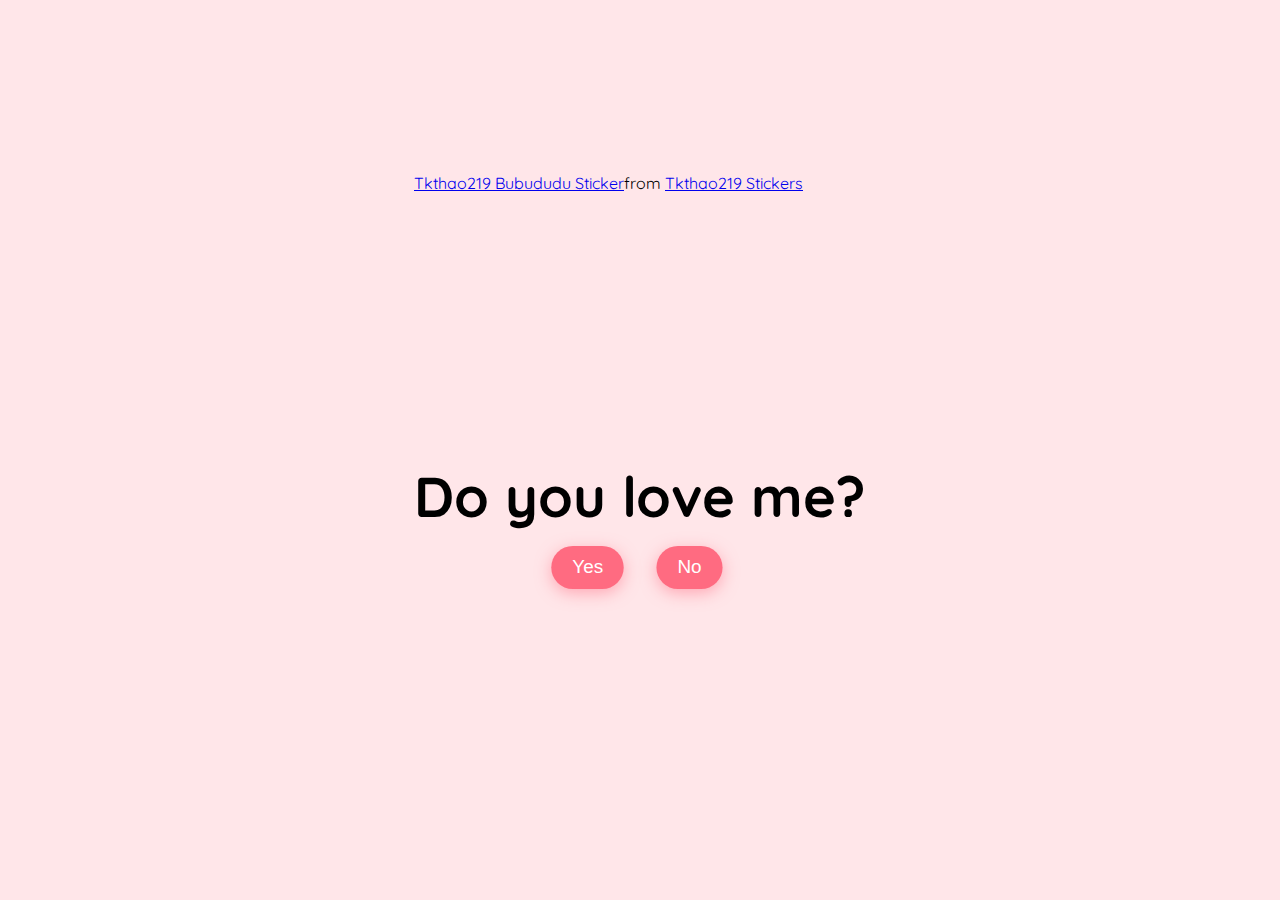
==== index.html @ 6e06f231 "first commit" ====
<!DOCTYPE html>
<html lang="en">
  <head>
    <meta charset="UTF-8" />
    <meta name="viewport" content="width=device-width, initial-scale=1.0" />
    <link rel="preconnect" href="https://fonts.googleapis.com" />
    <link rel="preconnect" href="https://fonts.gstatic.com" crossorigin />
    <link
      href="https://fonts.googleapis.com/css2?family=Quicksand:wght@300..700&display=swap"
      rel="stylesheet" />
    <link rel="stylesheet" href="do_you_love_me.css" />
    <title>DO you love me?</title>
  </head>
  <body>
    <!-- for more code, visit my tiktok account -->
    <!-- tiktok "meowish" -->

    <div class="question-container container">
      <div
        class="tenor-gif-embed"
        data-postid="25789758"
        data-share-method="host"
        data-width="100%">
        <a href="https://tenor.com/view/tkthao219-bubududu-gif-25789758"
          >Tkthao219 Bubududu Sticker</a
        >from
        <a href="https://tenor.com/search/tkthao219-stickers"
          >Tkthao219 Stickers</a
        >
      </div>
      <script
        type="text/javascript"
        async
        src="https://tenor.com/embed.js"></script>

      <h2 class="question">Do you love me?</h2>
      <div class="button-container">
        <button class="yes-btn btn js-yes-btn">Yes</button>
        <button class="no-btn btn js-no-btn">No</button>
      </div>
    </div>
    <div class="result-container container">
      <video class="gif-result" src="cute love gif.mp4" autoplay loop></video>
      <h2>I knew it😍!</h2>
    </div>

    <div class="cssload-main">
      <div class="cssload-heart">
        <span class="cssload-heartL"></span>
        <span class="cssload-heartR"></span>
        <span class="cssload-square"></span>
      </div>
      <div class="cssload-shadow"></div>
    </div>
    <script src="do_you_love_me.js"></script>
  </body>
</html>
---- do_you_love_me.css ----
/**Tiktok meowish**/

* {
  padding: 0;
  margin: 0;
  box-sizing: border-box;
}
body {
  display: grid;
  justify-content: center;
  align-items: center;
  background-color: #ffe6e9;
  font-family: "Quicksand", sans-serif;
}
.container {
  position: absolute;
  top: 50%;
  left: 50%;
  transform: translate(-50%, -50%);
  -o-transform: translate(-50%, -50%);
  -ms-transform: translate(-50%, -50%);
  -webkit-transform: translate(-50%, -50%);
  -moz-transform: translate(-100%, -50%);
  transition: 0.2s;
}

.question-container {
  position: absolute;
  top: 40%;
  left: 50%;
  transition: 0.2s;
}
.tenor-gif-embed {
  height: 15rem;
  pointer-events: none;
  border-radius: 10px;
  margin-bottom: 3rem;
}
.question {
  font-size: 3.5rem;
  margin-bottom: 1rem;
}
.button-container {
  display: flex;
  justify-content: center;
  gap: 1.5rem;
}
.btn {
  position: absolute;
  border: none;
  border-radius: 50px;
  padding: 10px 20px;
  font-family: "Poppins", sans-serif;
  font-size: 18px;
  cursor: pointer;
  transition: all 0.3s ease;
  background-color: #ff6b81;
  color: white;
  transform: scale(1.05);
  box-shadow: 0px 4px 15px rgba(255, 107, 129, 0.5);
}
.btn:hover {
  background-color: #ffa4b1;
  transform: scale(1.1);
  box-shadow: 0px 6px 20px rgba(255, 107, 129, 0.7);
  text-shadow: 1px 1px 5px rgba(255, 182, 193, 0.8);
}

.yes-btn {
  right: 54%;
}
.no-btn {
  left: 54%;
}

.result-container {
  display: none;
  position: absolute;
  top: 40%;
  left: 50%;
  transform: translate(-50%, -50%);
  -o-transform: translate(-50%, -50%);
  -ms-transform: translate(-50%, -50%);
  -webkit-transform: translate(-50%, -50%);
  -moz-transform: translate(-100%, -50%);
  transition: 0.2s;
}
.gif-result {
  border-radius: 10px;
  margin-bottom: 2rem;
}
.result-container h2 {
  font-size: 3.2rem;
  text-align: center;
}

/* heart loader */
.cssload-main {
  display: none;
  position: absolute;
  content: "";
  top: 17%;
  left: 50%;
  margin: 200px auto 0 auto;
  transform: translate(-100%, -50%);
  -o-transform: translate(-100%, -240%);
  -ms-transform: translate(-100%, -240%);
  -webkit-transform: translate(-100%, -240%);
  -moz-transform: translate(-100%, -240%);
}

.cssload-main * {
  font-size: 62px;
}

.cssload-heart {
  animation: cssload-heart 2.88s cubic-bezier(0.75, 0, 0.5, 1) infinite normal;
  -o-animation: cssload-heart 2.88s cubic-bezier(0.75, 0, 0.5, 1) infinite
    normal;
  -ms-animation: cssload-heart 2.88s cubic-bezier(0.75, 0, 0.5, 1) infinite
    normal;
  -webkit-animation: cssload-heart 2.88s cubic-bezier(0.75, 0, 0.5, 1) infinite
    normal;
  -moz-animation: cssload-heart 2.88s cubic-bezier(0.75, 0, 0.5, 1) infinite
    normal;
  top: 50%;
  content: "";
  left: 50%;
  position: absolute;
}

.cssload-heartL {
  width: 1em;
  height: 1em;
  border: 1px solid #ff0000;
  background-color: #ff0000;
  content: "";
  position: absolute;
  display: block;
  border-radius: 100%;
  animation: cssload-heartL 2.88s cubic-bezier(0.75, 0, 0.5, 1) infinite normal;
  -o-animation: cssload-heartL 2.88s cubic-bezier(0.75, 0, 0.5, 1) infinite
    normal;
  -ms-animation: cssload-heartL 2.88s cubic-bezier(0.75, 0, 0.5, 1) infinite
    normal;
  -webkit-animation: cssload-heartL 2.88s cubic-bezier(0.75, 0, 0.5, 1) infinite
    normal;
  -moz-animation: cssload-heartL 2.88s cubic-bezier(0.75, 0, 0.5, 1) infinite
    normal;
  transform: translate(-28px, -27px);
  -o-transform: translate(-28px, -27px);
  -ms-transform: translate(-28px, -27px);
  -webkit-transform: translate(-28px, -27px);
  -moz-transform: translate(-28px, -27px);
}

.cssload-heartR {
  width: 1em;
  height: 1em;
  border: 1px solid #ff0000;
  background-color: #ff0000;
  content: "";
  position: absolute;
  display: block;
  border-radius: 100%;
  transform: translate(28px, -27px);
  -o-transform: translate(28px, -27px);
  -ms-transform: translate(28px, -27px);
  -webkit-transform: translate(28px, -27px);
  -moz-transform: translate(28px, -27px);
  animation: cssload-heartR 2.88s cubic-bezier(0.75, 0, 0.5, 1) infinite normal;
  -o-animation: cssload-heartR 2.88s cubic-bezier(0.75, 0, 0.5, 1) infinite
    normal;
  -ms-animation: cssload-heartR 2.88s cubic-bezier(0.75, 0, 0.5, 1) infinite
    normal;
  -webkit-animation: cssload-heartR 2.88s cubic-bezier(0.75, 0, 0.5, 1) infinite
    normal;
  -moz-animation: cssload-heartR 2.88s cubic-bezier(0.75, 0, 0.5, 1) infinite
    normal;
}

.cssload-square {
  width: 1em;
  height: 1em;
  border: 1px solid #ff0000;
  background-color: #ff0000;
  position: relative;
  display: block;
  content: "";
  transform: scale(1) rotate(-45deg);
  -o-transform: scale(1) rotate(-45deg);
  -ms-transform: scale(1) rotate(-45deg);
  -webkit-transform: scale(1) rotate(-45deg);
  -moz-transform: scale(1) rotate(-45deg);
  animation: cssload-square 2.88s cubic-bezier(0.75, 0, 0.5, 1) infinite normal;
  -o-animation: cssload-square 2.88s cubic-bezier(0.75, 0, 0.5, 1) infinite
    normal;
  -ms-animation: cssload-square 2.88s cubic-bezier(0.75, 0, 0.5, 1) infinite
    normal;
  -webkit-animation: cssload-square 2.88s cubic-bezier(0.75, 0, 0.5, 1) infinite
    normal;
  -moz-animation: cssload-square 2.88s cubic-bezier(0.75, 0, 0.5, 1) infinite
    normal;
}

.cssload-shadow {
  top: 97px;
  left: 50%;
  content: "";
  position: relative;
  display: block;
  bottom: -0.5em;
  width: 1em;
  height: 0.24em;
  background-color: rgb(215, 215, 215);
  border: 1px solid rgb(215, 215, 215);
  border-radius: 50%;
  animation: cssload-shadow 2.88s cubic-bezier(0.75, 0, 0.5, 1) infinite normal;
  -o-animation: cssload-shadow 2.88s cubic-bezier(0.75, 0, 0.5, 1) infinite
    normal;
  -ms-animation: cssload-shadow 2.88s cubic-bezier(0.75, 0, 0.5, 1) infinite
    normal;
  -webkit-animation: cssload-shadow 2.88s cubic-bezier(0.75, 0, 0.5, 1) infinite
    normal;
  -moz-animation: cssload-shadow 2.88s cubic-bezier(0.75, 0, 0.5, 1) infinite
    normal;
}

@keyframes cssload-square {
  50% {
    border-radius: 100%;
    transform: scale(0.5) rotate(-45deg);
  }
  100% {
    transform: scale(1) rotate(-45deg);
  }
}

@-o-keyframes cssload-square {
  50% {
    border-radius: 100%;
    -o-transform: scale(0.5) rotate(-45deg);
  }
  100% {
    -o-transform: scale(1) rotate(-45deg);
  }
}

@-ms-keyframes cssload-square {
  50% {
    border-radius: 100%;
    -ms-transform: scale(0.5) rotate(-45deg);
  }
  100% {
    -ms-transform: scale(1) rotate(-45deg);
  }
}

@-webkit-keyframes cssload-square {
  50% {
    border-radius: 100%;
    -webkit-transform: scale(0.5) rotate(-45deg);
  }
  100% {
    -webkit-transform: scale(1) rotate(-45deg);
  }
}

@-moz-keyframes cssload-square {
  50% {
    border-radius: 100%;
    -moz-transform: scale(0.5) rotate(-45deg);
  }
  100% {
    -moz-transform: scale(1) rotate(-45deg);
  }
}

@keyframes cssload-heart {
  50% {
    transform: rotate(360deg);
  }
  100% {
    transform: rotate(720deg);
  }
}

@-o-keyframes cssload-heart {
  50% {
    -o-transform: rotate(360deg);
  }
  100% {
    -o-transform: rotate(720deg);
  }
}

@-ms-keyframes cssload-heart {
  50% {
    -ms-transform: rotate(360deg);
  }
  100% {
    -ms-transform: rotate(720deg);
  }
}

@-webkit-keyframes cssload-heart {
  50% {
    -webkit-transform: rotate(360deg);
  }
  100% {
    -webkit-transform: rotate(720deg);
  }
}

@-moz-keyframes cssload-heart {
  50% {
    -moz-transform: rotate(360deg);
  }
  100% {
    -moz-transform: rotate(720deg);
  }
}

@keyframes cssload-heartL {
  60% {
    transform: scale(0.4);
  }
}

@-o-keyframes cssload-heartL {
  60% {
    -o-transform: scale(0.4);
  }
}

@-ms-keyframes cssload-heartL {
  60% {
    -ms-transform: scale(0.4);
  }
}

@-webkit-keyframes cssload-heartL {
  60% {
    -webkit-transform: scale(0.4);
  }
}

@-moz-keyframes cssload-heartL {
  60% {
    -moz-transform: scale(0.4);
  }
}

@keyframes cssload-heartR {
  40% {
    transform: scale(0.4);
  }
}

@-o-keyframes cssload-heartR {
  40% {
    -o-transform: scale(0.4);
  }
}

@-ms-keyframes cssload-heartR {
  40% {
    -ms-transform: scale(0.4);
  }
}

@-webkit-keyframes cssload-heartR {
  40% {
    -webkit-transform: scale(0.4);
  }
}

@-moz-keyframes cssload-heartR {
  40% {
    -moz-transform: scale(0.4);
  }
}

@keyframes cssload-shadow {
  50% {
    transform: scale(0.5);
    border-color: rgb(228, 228, 228);
  }
}

@-o-keyframes cssload-shadow {
  50% {
    -o-transform: scale(0.5);
    border-color: rgb(228, 228, 228);
  }
}

@-ms-keyframes cssload-shadow {
  50% {
    -ms-transform: scale(0.5);
    border-color: rgb(228, 228, 228);
  }
}

@-webkit-keyframes cssload-shadow {
  50% {
    -webkit-transform: scale(0.5);
    border-color: rgb(228, 228, 228);
  }
}

@-moz-keyframes cssload-shadow {
  50% {
    -moz-transform: scale(0.5);
    border-color: rgb(228, 228, 228);
  }
}
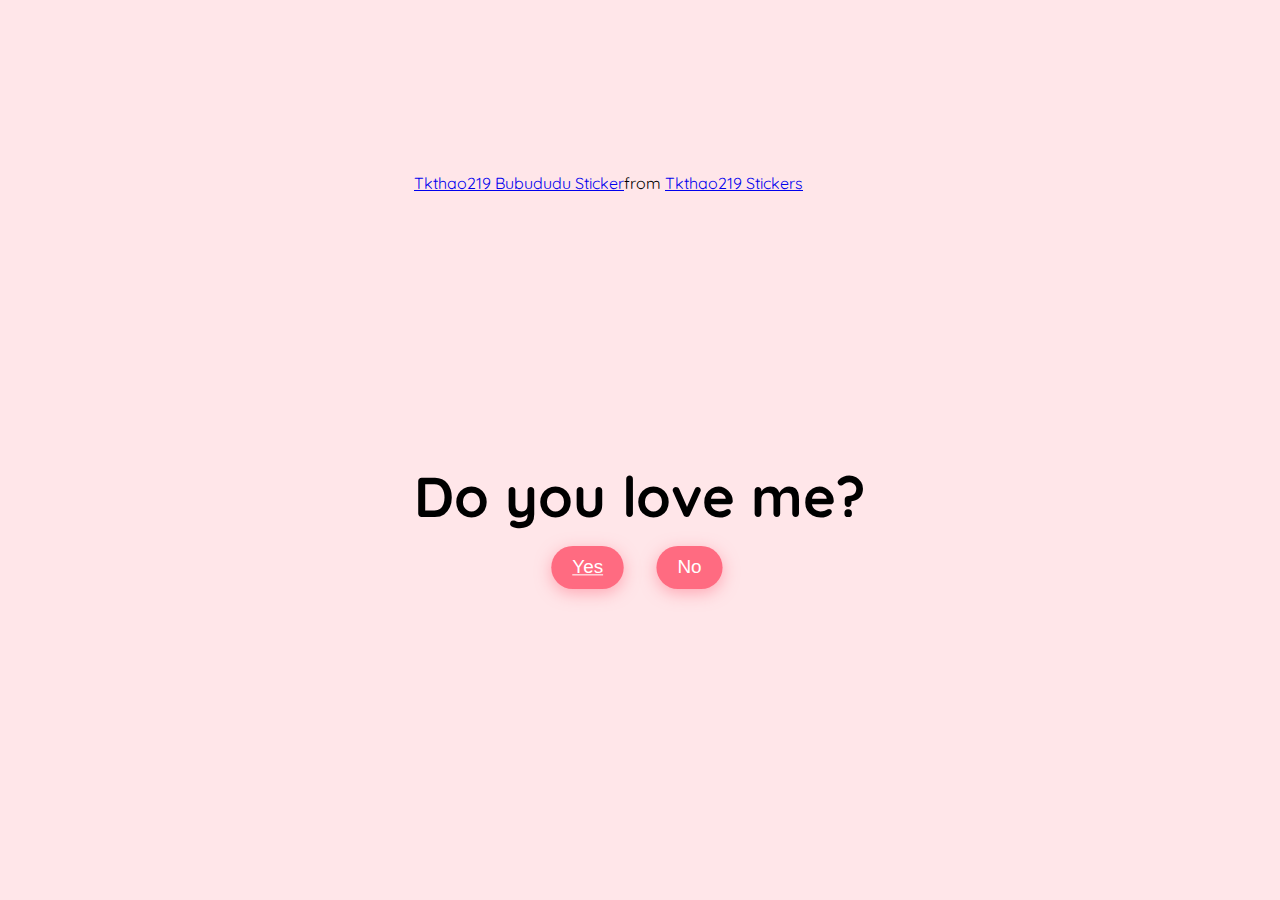
==== commit e2def036: "Add files via upload" ====
--- a/index.html
+++ b/index.html
@@ -1,57 +1,58 @@
-<!DOCTYPE html>
-<html lang="en">
-  <head>
-    <meta charset="UTF-8" />
-    <meta name="viewport" content="width=device-width, initial-scale=1.0" />
-    <link rel="preconnect" href="https://fonts.googleapis.com" />
-    <link rel="preconnect" href="https://fonts.gstatic.com" crossorigin />
-    <link
-      href="https://fonts.googleapis.com/css2?family=Quicksand:wght@300..700&display=swap"
-      rel="stylesheet" />
-    <link rel="stylesheet" href="do_you_love_me.css" />
-    <title>DO you love me?</title>
-  </head>
-  <body>
-    <!-- for more code, visit my tiktok account -->
-    <!-- tiktok "meowish" -->
-
-    <div class="question-container container">
-      <div
-        class="tenor-gif-embed"
-        data-postid="25789758"
-        data-share-method="host"
-        data-width="100%">
-        <a href="https://tenor.com/view/tkthao219-bubududu-gif-25789758"
-          >Tkthao219 Bubududu Sticker</a
-        >from
-        <a href="https://tenor.com/search/tkthao219-stickers"
-          >Tkthao219 Stickers</a
-        >
-      </div>
-      <script
-        type="text/javascript"
-        async
-        src="https://tenor.com/embed.js"></script>
-
-      <h2 class="question">Do you love me?</h2>
-      <div class="button-container">
-        <button class="yes-btn btn js-yes-btn">Yes</button>
-        <button class="no-btn btn js-no-btn">No</button>
-      </div>
-    </div>
-    <div class="result-container container">
-      <video class="gif-result" src="cute love gif.mp4" autoplay loop></video>
-      <h2>I knew it😍!</h2>
-    </div>
-
-    <div class="cssload-main">
-      <div class="cssload-heart">
-        <span class="cssload-heartL"></span>
-        <span class="cssload-heartR"></span>
-        <span class="cssload-square"></span>
-      </div>
-      <div class="cssload-shadow"></div>
-    </div>
-    <script src="do_you_love_me.js"></script>
-  </body>
-</html>
+<!DOCTYPE html>
+<html lang="en">
+  <head>
+    <meta charset="UTF-8" />
+    <meta name="viewport" content="width=device-width, initial-scale=1.0" />
+    <link rel="preconnect" href="https://fonts.googleapis.com" />
+    <link rel="preconnect" href="https://fonts.gstatic.com" crossorigin />
+    <link
+      href="https://fonts.googleapis.com/css2?family=Quicksand:wght@300..700&display=swap"
+      rel="stylesheet" />
+    <link rel="stylesheet" href="do_you_love_me.css" />
+    <title>DO you love me?</title>
+  </head>
+  <body>
+    <!-- for more code, visit my tiktok account -->
+    <!-- tiktok "meowish" -->
+
+    <div class="question-container container">
+      <div
+        class="tenor-gif-embed"
+        data-postid="25789758"
+        data-share-method="host"
+        data-width="100%">
+        <a href="https://tenor.com/view/tkthao219-bubududu-gif-25789758"
+          >Tkthao219 Bubududu Sticker</a
+        >from
+        <a href="https://tenor.com/search/tkthao219-stickers"
+          >Tkthao219 Stickers</a
+        >
+      </div>
+      <script
+        type="text/javascript"
+        async
+        src="https://tenor.com/embed.js"></script>
+
+      <h2 class="question">Do you love me?</h2>
+      <div class="button-container">
+        <!-- <button class="yes-btn btn js-yes-btn">Yes</button> -->
+        <a href="jump.html" class="yes-btn btn">Yes</a> <!-- ini dihapus aja ya buat balikinnya -->
+        <button class="no-btn btn js-no-btn">No</button>
+      </div>
+    </div>
+    <div class="result-container container">
+      <video class="gif-result" src="cute love gif.mp4" autoplay loop></video>
+      <h2>I knew it😍!</h2>
+    </div>
+
+    <div class="cssload-main">
+      <div class="cssload-heart">
+        <span class="cssload-heartL"></span>
+        <span class="cssload-heartR"></span>
+        <span class="cssload-square"></span>
+      </div>
+      <div class="cssload-shadow"></div>
+    </div>
+    <script src="do_you_love_me.js"></script>
+  </body>
+</html>
--- a/do_you_love_me.css
+++ b/do_you_love_me.css
@@ -1,417 +1,418 @@
-/**Tiktok meowish**/
-
-* {
-  padding: 0;
-  margin: 0;
-  box-sizing: border-box;
-}
-body {
-  display: grid;
-  justify-content: center;
-  align-items: center;
-  background-color: #ffe6e9;
-  font-family: "Quicksand", sans-serif;
-}
-.container {
-  position: absolute;
-  top: 50%;
-  left: 50%;
-  transform: translate(-50%, -50%);
-  -o-transform: translate(-50%, -50%);
-  -ms-transform: translate(-50%, -50%);
-  -webkit-transform: translate(-50%, -50%);
-  -moz-transform: translate(-100%, -50%);
-  transition: 0.2s;
-}
-
-.question-container {
-  position: absolute;
-  top: 40%;
-  left: 50%;
-  transition: 0.2s;
-}
-.tenor-gif-embed {
-  height: 15rem;
-  pointer-events: none;
-  border-radius: 10px;
-  margin-bottom: 3rem;
-}
-.question {
-  font-size: 3.5rem;
-  margin-bottom: 1rem;
-}
-.button-container {
-  display: flex;
-  justify-content: center;
-  gap: 1.5rem;
-}
-.btn {
-  position: absolute;
-  border: none;
-  border-radius: 50px;
-  padding: 10px 20px;
-  font-family: "Poppins", sans-serif;
-  font-size: 18px;
-  cursor: pointer;
-  transition: all 0.3s ease;
-  background-color: #ff6b81;
-  color: white;
-  transform: scale(1.05);
-  box-shadow: 0px 4px 15px rgba(255, 107, 129, 0.5);
-}
-.btn:hover {
-  background-color: #ffa4b1;
-  transform: scale(1.1);
-  box-shadow: 0px 6px 20px rgba(255, 107, 129, 0.7);
-  text-shadow: 1px 1px 5px rgba(255, 182, 193, 0.8);
-}
-
-.yes-btn {
-  right: 54%;
-}
-.no-btn {
-  left: 54%;
-}
-
-.result-container {
-  display: none;
-  position: absolute;
-  top: 40%;
-  left: 50%;
-  transform: translate(-50%, -50%);
-  -o-transform: translate(-50%, -50%);
-  -ms-transform: translate(-50%, -50%);
-  -webkit-transform: translate(-50%, -50%);
-  -moz-transform: translate(-100%, -50%);
-  transition: 0.2s;
-}
-.gif-result {
-  border-radius: 10px;
-  margin-bottom: 2rem;
-}
-.result-container h2 {
-  font-size: 3.2rem;
-  text-align: center;
-}
-
-/* heart loader */
-.cssload-main {
-  display: none;
-  position: absolute;
-  content: "";
-  top: 17%;
-  left: 50%;
-  margin: 200px auto 0 auto;
-  transform: translate(-100%, -50%);
-  -o-transform: translate(-100%, -240%);
-  -ms-transform: translate(-100%, -240%);
-  -webkit-transform: translate(-100%, -240%);
-  -moz-transform: translate(-100%, -240%);
-}
-
-.cssload-main * {
-  font-size: 62px;
-}
-
-.cssload-heart {
-  animation: cssload-heart 2.88s cubic-bezier(0.75, 0, 0.5, 1) infinite normal;
-  -o-animation: cssload-heart 2.88s cubic-bezier(0.75, 0, 0.5, 1) infinite
-    normal;
-  -ms-animation: cssload-heart 2.88s cubic-bezier(0.75, 0, 0.5, 1) infinite
-    normal;
-  -webkit-animation: cssload-heart 2.88s cubic-bezier(0.75, 0, 0.5, 1) infinite
-    normal;
-  -moz-animation: cssload-heart 2.88s cubic-bezier(0.75, 0, 0.5, 1) infinite
-    normal;
-  top: 50%;
-  content: "";
-  left: 50%;
-  position: absolute;
-}
-
-.cssload-heartL {
-  width: 1em;
-  height: 1em;
-  border: 1px solid #ff0000;
-  background-color: #ff0000;
-  content: "";
-  position: absolute;
-  display: block;
-  border-radius: 100%;
-  animation: cssload-heartL 2.88s cubic-bezier(0.75, 0, 0.5, 1) infinite normal;
-  -o-animation: cssload-heartL 2.88s cubic-bezier(0.75, 0, 0.5, 1) infinite
-    normal;
-  -ms-animation: cssload-heartL 2.88s cubic-bezier(0.75, 0, 0.5, 1) infinite
-    normal;
-  -webkit-animation: cssload-heartL 2.88s cubic-bezier(0.75, 0, 0.5, 1) infinite
-    normal;
-  -moz-animation: cssload-heartL 2.88s cubic-bezier(0.75, 0, 0.5, 1) infinite
-    normal;
-  transform: translate(-28px, -27px);
-  -o-transform: translate(-28px, -27px);
-  -ms-transform: translate(-28px, -27px);
-  -webkit-transform: translate(-28px, -27px);
-  -moz-transform: translate(-28px, -27px);
-}
-
-.cssload-heartR {
-  width: 1em;
-  height: 1em;
-  border: 1px solid #ff0000;
-  background-color: #ff0000;
-  content: "";
-  position: absolute;
-  display: block;
-  border-radius: 100%;
-  transform: translate(28px, -27px);
-  -o-transform: translate(28px, -27px);
-  -ms-transform: translate(28px, -27px);
-  -webkit-transform: translate(28px, -27px);
-  -moz-transform: translate(28px, -27px);
-  animation: cssload-heartR 2.88s cubic-bezier(0.75, 0, 0.5, 1) infinite normal;
-  -o-animation: cssload-heartR 2.88s cubic-bezier(0.75, 0, 0.5, 1) infinite
-    normal;
-  -ms-animation: cssload-heartR 2.88s cubic-bezier(0.75, 0, 0.5, 1) infinite
-    normal;
-  -webkit-animation: cssload-heartR 2.88s cubic-bezier(0.75, 0, 0.5, 1) infinite
-    normal;
-  -moz-animation: cssload-heartR 2.88s cubic-bezier(0.75, 0, 0.5, 1) infinite
-    normal;
-}
-
-.cssload-square {
-  width: 1em;
-  height: 1em;
-  border: 1px solid #ff0000;
-  background-color: #ff0000;
-  position: relative;
-  display: block;
-  content: "";
-  transform: scale(1) rotate(-45deg);
-  -o-transform: scale(1) rotate(-45deg);
-  -ms-transform: scale(1) rotate(-45deg);
-  -webkit-transform: scale(1) rotate(-45deg);
-  -moz-transform: scale(1) rotate(-45deg);
-  animation: cssload-square 2.88s cubic-bezier(0.75, 0, 0.5, 1) infinite normal;
-  -o-animation: cssload-square 2.88s cubic-bezier(0.75, 0, 0.5, 1) infinite
-    normal;
-  -ms-animation: cssload-square 2.88s cubic-bezier(0.75, 0, 0.5, 1) infinite
-    normal;
-  -webkit-animation: cssload-square 2.88s cubic-bezier(0.75, 0, 0.5, 1) infinite
-    normal;
-  -moz-animation: cssload-square 2.88s cubic-bezier(0.75, 0, 0.5, 1) infinite
-    normal;
-}
-
-.cssload-shadow {
-  top: 97px;
-  left: 50%;
-  content: "";
-  position: relative;
-  display: block;
-  bottom: -0.5em;
-  width: 1em;
-  height: 0.24em;
-  background-color: rgb(215, 215, 215);
-  border: 1px solid rgb(215, 215, 215);
-  border-radius: 50%;
-  animation: cssload-shadow 2.88s cubic-bezier(0.75, 0, 0.5, 1) infinite normal;
-  -o-animation: cssload-shadow 2.88s cubic-bezier(0.75, 0, 0.5, 1) infinite
-    normal;
-  -ms-animation: cssload-shadow 2.88s cubic-bezier(0.75, 0, 0.5, 1) infinite
-    normal;
-  -webkit-animation: cssload-shadow 2.88s cubic-bezier(0.75, 0, 0.5, 1) infinite
-    normal;
-  -moz-animation: cssload-shadow 2.88s cubic-bezier(0.75, 0, 0.5, 1) infinite
-    normal;
-}
-
-@keyframes cssload-square {
-  50% {
-    border-radius: 100%;
-    transform: scale(0.5) rotate(-45deg);
-  }
-  100% {
-    transform: scale(1) rotate(-45deg);
-  }
-}
-
-@-o-keyframes cssload-square {
-  50% {
-    border-radius: 100%;
-    -o-transform: scale(0.5) rotate(-45deg);
-  }
-  100% {
-    -o-transform: scale(1) rotate(-45deg);
-  }
-}
-
-@-ms-keyframes cssload-square {
-  50% {
-    border-radius: 100%;
-    -ms-transform: scale(0.5) rotate(-45deg);
-  }
-  100% {
-    -ms-transform: scale(1) rotate(-45deg);
-  }
-}
-
-@-webkit-keyframes cssload-square {
-  50% {
-    border-radius: 100%;
-    -webkit-transform: scale(0.5) rotate(-45deg);
-  }
-  100% {
-    -webkit-transform: scale(1) rotate(-45deg);
-  }
-}
-
-@-moz-keyframes cssload-square {
-  50% {
-    border-radius: 100%;
-    -moz-transform: scale(0.5) rotate(-45deg);
-  }
-  100% {
-    -moz-transform: scale(1) rotate(-45deg);
-  }
-}
-
-@keyframes cssload-heart {
-  50% {
-    transform: rotate(360deg);
-  }
-  100% {
-    transform: rotate(720deg);
-  }
-}
-
-@-o-keyframes cssload-heart {
-  50% {
-    -o-transform: rotate(360deg);
-  }
-  100% {
-    -o-transform: rotate(720deg);
-  }
-}
-
-@-ms-keyframes cssload-heart {
-  50% {
-    -ms-transform: rotate(360deg);
-  }
-  100% {
-    -ms-transform: rotate(720deg);
-  }
-}
-
-@-webkit-keyframes cssload-heart {
-  50% {
-    -webkit-transform: rotate(360deg);
-  }
-  100% {
-    -webkit-transform: rotate(720deg);
-  }
-}
-
-@-moz-keyframes cssload-heart {
-  50% {
-    -moz-transform: rotate(360deg);
-  }
-  100% {
-    -moz-transform: rotate(720deg);
-  }
-}
-
-@keyframes cssload-heartL {
-  60% {
-    transform: scale(0.4);
-  }
-}
-
-@-o-keyframes cssload-heartL {
-  60% {
-    -o-transform: scale(0.4);
-  }
-}
-
-@-ms-keyframes cssload-heartL {
-  60% {
-    -ms-transform: scale(0.4);
-  }
-}
-
-@-webkit-keyframes cssload-heartL {
-  60% {
-    -webkit-transform: scale(0.4);
-  }
-}
-
-@-moz-keyframes cssload-heartL {
-  60% {
-    -moz-transform: scale(0.4);
-  }
-}
-
-@keyframes cssload-heartR {
-  40% {
-    transform: scale(0.4);
-  }
-}
-
-@-o-keyframes cssload-heartR {
-  40% {
-    -o-transform: scale(0.4);
-  }
-}
-
-@-ms-keyframes cssload-heartR {
-  40% {
-    -ms-transform: scale(0.4);
-  }
-}
-
-@-webkit-keyframes cssload-heartR {
-  40% {
-    -webkit-transform: scale(0.4);
-  }
-}
-
-@-moz-keyframes cssload-heartR {
-  40% {
-    -moz-transform: scale(0.4);
-  }
-}
-
-@keyframes cssload-shadow {
-  50% {
-    transform: scale(0.5);
-    border-color: rgb(228, 228, 228);
-  }
-}
-
-@-o-keyframes cssload-shadow {
-  50% {
-    -o-transform: scale(0.5);
-    border-color: rgb(228, 228, 228);
-  }
-}
-
-@-ms-keyframes cssload-shadow {
-  50% {
-    -ms-transform: scale(0.5);
-    border-color: rgb(228, 228, 228);
-  }
-}
-
-@-webkit-keyframes cssload-shadow {
-  50% {
-    -webkit-transform: scale(0.5);
-    border-color: rgb(228, 228, 228);
-  }
-}
-
-@-moz-keyframes cssload-shadow {
-  50% {
-    -moz-transform: scale(0.5);
-    border-color: rgb(228, 228, 228);
-  }
-}
+/**Tiktok meowish**/
+
+* {
+  padding: 0;
+  margin: 0;
+  box-sizing: border-box;
+}
+body {
+  display: grid;
+  justify-content: center;
+  align-items: center;
+  background-color: #ffe6e9;
+  font-family: "Quicksand", sans-serif;
+}
+.container {
+  position: absolute;
+  top: 50%;
+  left: 50%;
+  transform: translate(-50%, -50%);
+  -o-transform: translate(-50%, -50%);
+  -ms-transform: translate(-50%, -50%);
+  -webkit-transform: translate(-50%, -50%);
+  -moz-transform: translate(-100%, -50%);
+  transition: 0.2s;
+}
+
+.question-container {
+  position: absolute;
+  top: 40%;
+  left: 50%;
+  transition: 0.2s;
+}
+.tenor-gif-embed {
+  height: 15rem;
+  pointer-events: none;
+  border-radius: 10px;
+  margin-bottom: 3rem;
+}
+.question {
+  font-size: 3.5rem;
+  margin-bottom: 1rem;
+}
+.button-container {
+  display: flex;
+  justify-content: center;
+  gap: 1.5rem;
+}
+.btn {
+  position: absolute;
+  border: none;
+  border-radius: 50px;
+  padding: 10px 20px;
+  font-family: "Poppins", sans-serif;
+  font-size: 18px;
+  cursor: pointer;
+  transition: all 0.3s ease;
+  background-color: #ff6b81;
+  color: white;
+  transform: scale(1.05);
+  box-shadow: 0px 4px 15px rgba(255, 107, 129, 0.5);
+}
+.btn:hover {
+  background-color: #ffa4b1;
+  transform: scale(1.1);
+  box-shadow: 0px 6px 20px rgba(255, 107, 129, 0.7);
+  text-shadow: 1px 1px 5px rgba(255, 182, 193, 0.8);
+}
+
+.yes-btn {
+  right: 54%;
+}
+.no-btn {
+  left: 54%;
+}
+
+.result-container {
+  display: none;
+  position: absolute;
+  top: 40%;
+  left: 50%;
+  transform: translate(-50%, -50%);
+  -o-transform: translate(-50%, -50%);
+  -ms-transform: translate(-50%, -50%);
+  -webkit-transform: translate(-50%, -50%);
+  -moz-transform: translate(-100%, -50%);
+  transition: 0.2s;
+}
+.gif-result {
+  border-radius: 10px;
+  margin-bottom: 2rem;
+}
+.result-container h2 {
+  font-size: 3.2rem;
+  text-align: center;
+}
+
+/* heart loader */
+.cssload-main {
+  display: none;
+  position: absolute;
+  content: "";
+  top: 17%;
+  left: 50%;
+  margin: 200px auto 0 auto;
+  transform: translate(-100%, -50%);
+  -o-transform: translate(-100%, -240%);
+  -ms-transform: translate(-100%, -240%);
+  -webkit-transform: translate(-100%, -240%);
+  -moz-transform: translate(-100%, -240%);
+}
+
+.cssload-main * {
+  font-size: 62px;
+}
+
+.cssload-heart {
+  animation: cssload-heart 2.88s cubic-bezier(0.75, 0, 0.5, 1) infinite normal;
+  -o-animation: cssload-heart 2.88s cubic-bezier(0.75, 0, 0.5, 1) infinite
+    normal;
+  -ms-animation: cssload-heart 2.88s cubic-bezier(0.75, 0, 0.5, 1) infinite
+    normal;
+  -webkit-animation: cssload-heart 2.88s cubic-bezier(0.75, 0, 0.5, 1) infinite
+    normal;
+  -moz-animation: cssload-heart 2.88s cubic-bezier(0.75, 0, 0.5, 1) infinite
+    normal;
+  top: 50%;
+  content: "";
+  left: 50%;
+  position: absolute;
+}
+
+.cssload-heartL {
+  width: 1em;
+  height: 1em;
+  border: 1px solid #ff0000;
+  background-color: #ff0000;
+  content: "";
+  position: absolute;
+  display: block;
+  border-radius: 100%;
+  animation: cssload-heartL 2.88s cubic-bezier(0.75, 0, 0.5, 1) infinite normal;
+  -o-animation: cssload-heartL 2.88s cubic-bezier(0.75, 0, 0.5, 1) infinite
+    normal;
+  -ms-animation: cssload-heartL 2.88s cubic-bezier(0.75, 0, 0.5, 1) infinite
+    normal;
+  -webkit-animation: cssload-heartL 2.88s cubic-bezier(0.75, 0, 0.5, 1) infinite
+    normal;
+  -moz-animation: cssload-heartL 2.88s cubic-bezier(0.75, 0, 0.5, 1) infinite
+    normal;
+  transform: translate(-28px, -27px);
+  -o-transform: translate(-28px, -27px);
+  -ms-transform: translate(-28px, -27px);
+  -webkit-transform: translate(-28px, -27px);
+  -moz-transform: translate(-28px, -27px);
+}
+
+.cssload-heartR {
+  width: 1em;
+  height: 1em;
+  border: 1px solid #ff0000;
+  background-color: #ff0000;
+  content: "";
+  position: absolute;
+  display: block;
+  border-radius: 100%;
+  transform: translate(28px, -27px);
+  -o-transform: translate(28px, -27px);
+  -ms-transform: translate(28px, -27px);
+  -webkit-transform: translate(28px, -27px);
+  -moz-transform: translate(28px, -27px);
+  animation: cssload-heartR 2.88s cubic-bezier(0.75, 0, 0.5, 1) infinite normal;
+  -o-animation: cssload-heartR 2.88s cubic-bezier(0.75, 0, 0.5, 1) infinite
+    normal;
+  -ms-animation: cssload-heartR 2.88s cubic-bezier(0.75, 0, 0.5, 1) infinite
+    normal;
+  -webkit-animation: cssload-heartR 2.88s cubic-bezier(0.75, 0, 0.5, 1) infinite
+    normal;
+  -moz-animation: cssload-heartR 2.88s cubic-bezier(0.75, 0, 0.5, 1) infinite
+    normal;
+}
+
+.cssload-square {
+  width: 1em;
+  height: 1em;
+  border: 1px solid #ff0000;
+  background-color: #ff0000;
+  position: relative;
+  display: block;
+  content: "";
+  transform: scale(1) rotate(-45deg);
+  -o-transform: scale(1) rotate(-45deg);
+  -ms-transform: scale(1) rotate(-45deg);
+  -webkit-transform: scale(1) rotate(-45deg);
+  -moz-transform: scale(1) rotate(-45deg);
+  animation: cssload-square 2.88s cubic-bezier(0.75, 0, 0.5, 1) infinite normal;
+  -o-animation: cssload-square 2.88s cubic-bezier(0.75, 0, 0.5, 1) infinite
+    normal;
+  -ms-animation: cssload-square 2.88s cubic-bezier(0.75, 0, 0.5, 1) infinite
+    normal;
+  -webkit-animation: cssload-square 2.88s cubic-bezier(0.75, 0, 0.5, 1) infinite
+    normal;
+  -moz-animation: cssload-square 2.88s cubic-bezier(0.75, 0, 0.5, 1) infinite
+    normal;
+}
+
+.cssload-shadow {
+  top: 97px;
+  left: 50%;
+  content: "";
+  position: relative;
+  display: block;
+  bottom: -0.5em;
+  width: 1em;
+  height: 0.24em;
+  background-color: rgb(215, 215, 215);
+  border: 1px solid rgb(215, 215, 215);
+  border-radius: 50%;
+  animation: cssload-shadow 2.88s cubic-bezier(0.75, 0, 0.5, 1) infinite normal;
+  -o-animation: cssload-shadow 2.88s cubic-bezier(0.75, 0, 0.5, 1) infinite
+    normal;
+  -ms-animation: cssload-shadow 2.88s cubic-bezier(0.75, 0, 0.5, 1) infinite
+    normal;
+  -webkit-animation: cssload-shadow 2.88s cubic-bezier(0.75, 0, 0.5, 1) infinite
+    normal;
+  -moz-animation: cssload-shadow 2.88s cubic-bezier(0.75, 0, 0.5, 1) infinite
+    normal;
+}
+
+@keyframes cssload-square {
+  50% {
+    border-radius: 100%;
+    transform: scale(0.5) rotate(-45deg);
+  }
+  100% {
+    transform: scale(1) rotate(-45deg);
+  }
+}
+
+@-o-keyframes cssload-square {
+  50% {
+    border-radius: 100%;
+    -o-transform: scale(0.5) rotate(-45deg);
+  }
+  100% {
+    -o-transform: scale(1) rotate(-45deg);
+  }
+}
+
+@-ms-keyframes cssload-square {
+  50% {
+    border-radius: 100%;
+    -ms-transform: scale(0.5) rotate(-45deg);
+  }
+  100% {
+    -ms-transform: scale(1) rotate(-45deg);
+  }
+}
+
+@-webkit-keyframes cssload-square {
+  50% {
+    border-radius: 100%;
+    -webkit-transform: scale(0.5) rotate(-45deg);
+  }
+  100% {
+    -webkit-transform: scale(1) rotate(-45deg);
+  }
+}
+
+@-moz-keyframes cssload-square {
+  50% {
+    border-radius: 100%;
+    -moz-transform: scale(0.5) rotate(-45deg);
+  }
+  100% {
+    -moz-transform: scale(1) rotate(-45deg);
+  }
+}
+
+@keyframes cssload-heart {
+  50% {
+    transform: rotate(360deg);
+  }
+  100% {
+    transform: rotate(720deg);
+  }
+}
+
+@-o-keyframes cssload-heart {
+  50% {
+    -o-transform: rotate(360deg);
+  }
+  100% {
+    -o-transform: rotate(720deg);
+  }
+}
+
+@-ms-keyframes cssload-heart {
+  50% {
+    -ms-transform: rotate(360deg);
+  }
+  100% {
+    -ms-transform: rotate(720deg);
+  }
+}
+
+@-webkit-keyframes cssload-heart {
+  50% {
+    -webkit-transform: rotate(360deg);
+  }
+  100% {
+    -webkit-transform: rotate(720deg);
+  }
+}
+
+@-moz-keyframes cssload-heart {
+  50% {
+    -moz-transform: rotate(360deg);
+  }
+  100% {
+    -moz-transform: rotate(720deg);
+  }
+}
+
+@keyframes cssload-heartL {
+  60% {
+    transform: scale(0.4);
+  }
+}
+
+@-o-keyframes cssload-heartL {
+  60% {
+    -o-transform: scale(0.4);
+  }
+}
+
+@-ms-keyframes cssload-heartL {
+  60% {
+    -ms-transform: scale(0.4);
+  }
+}
+
+@-webkit-keyframes cssload-heartL {
+  60% {
+    -webkit-transform: scale(0.4);
+  }
+}
+
+@-moz-keyframes cssload-heartL {
+  60% {
+    -moz-transform: scale(0.4);
+  }
+}
+
+@keyframes cssload-heartR {
+  40% {
+    transform: scale(0.4);
+  }
+}
+
+@-o-keyframes cssload-heartR {
+  40% {
+    -o-transform: scale(0.4);
+  }
+}
+
+@-ms-keyframes cssload-heartR {
+  40% {
+    -ms-transform: scale(0.4);
+  }
+}
+
+@-webkit-keyframes cssload-heartR {
+  40% {
+    -webkit-transform: scale(0.4);
+  }
+}
+
+@-moz-keyframes cssload-heartR {
+  40% {
+    -moz-transform: scale(0.4);
+  }
+}
+
+@keyframes cssload-shadow {
+  50% {
+    transform: scale(0.5);
+    border-color: rgb(228, 228, 228);
+  }
+}
+
+@-o-keyframes cssload-shadow {
+  50% {
+    -o-transform: scale(0.5);
+    border-color: rgb(228, 228, 228);
+  }
+}
+
+@-ms-keyframes cssload-shadow {
+  50% {
+    -ms-transform: scale(0.5);
+    border-color: rgb(228, 228, 228);
+  }
+}
+
+@-webkit-keyframes cssload-shadow {
+  50% {
+    -webkit-transform: scale(0.5);
+    border-color: rgb(228, 228, 228);
+  }
+}
+
+@-moz-keyframes cssload-shadow {
+  50% {
+    -moz-transform: scale(0.5);
+    border-color: rgb(228, 228, 228);
+  }
+}
+
